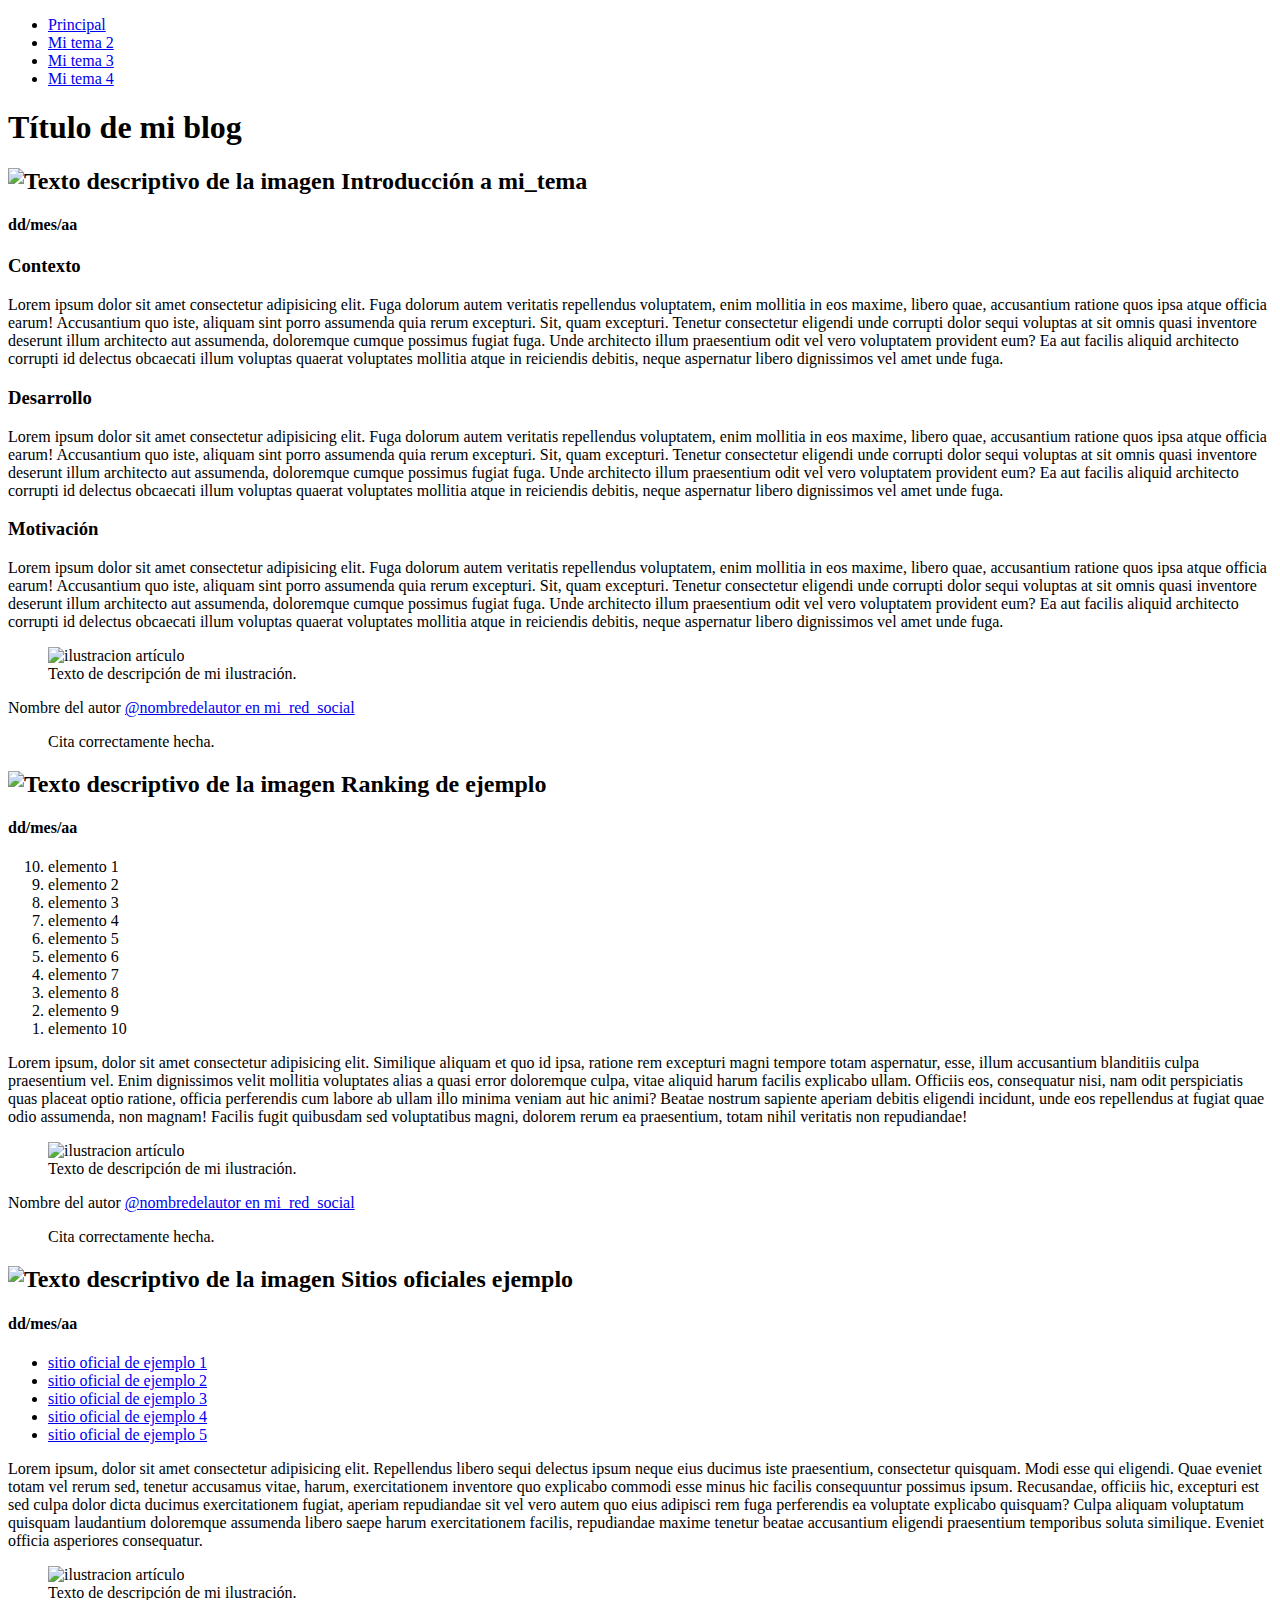
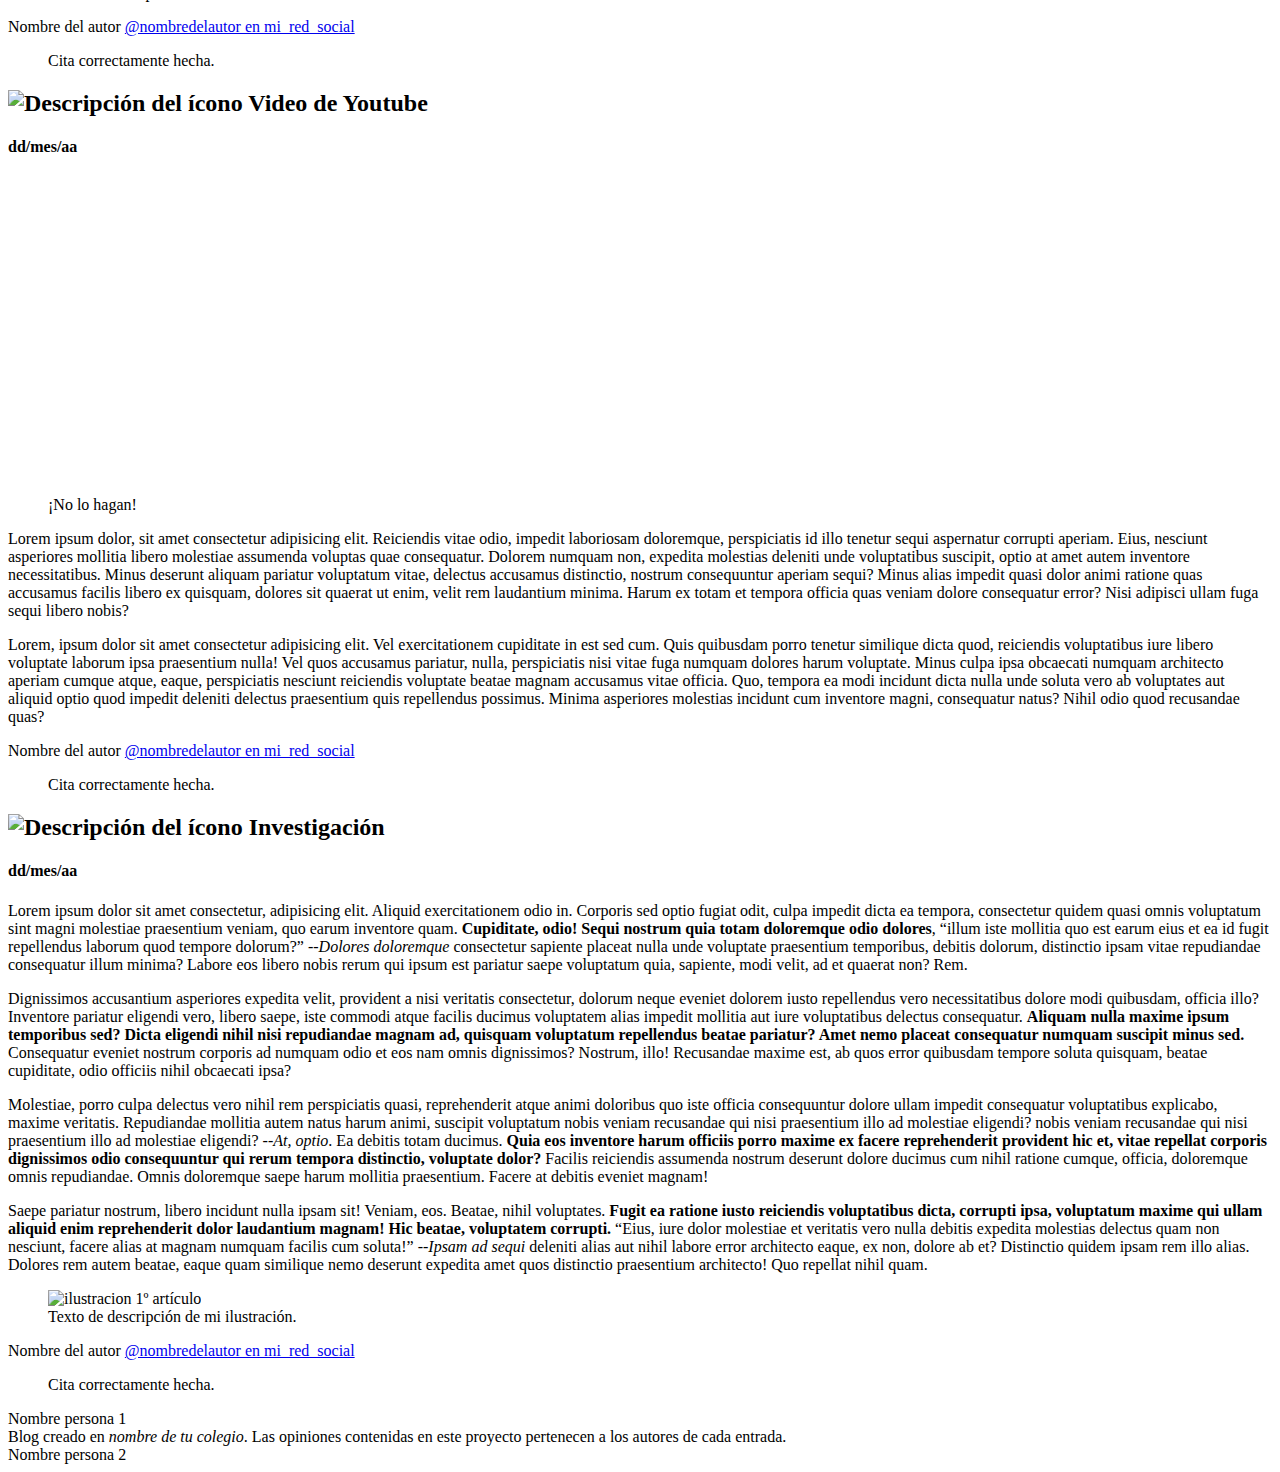
==== assets/index.html @ 6a88b3af "tema 1 completo semana 5" ====
<!-- Nombre completo persona responsable de este tema -->
<!DOCTYPE html>
<html lang="es">

    <head>
        <!-- añade el conjunto de caracteres latinos -->
        <meta charset="UTF-8">
        <title>Mi Tema</title>
    </head>

    <body>
        <!-- inicia barra de navegación -->
        <nav>
            <ul>
                <li><a href="index.html" target="_blank">Principal</a></li>
                <li><a href="mi_tema2.html">Mi tema 2</a></li>
                <!-- Temas de mi equipo -->
                <li><a href="mi_tema3.html">Mi tema 3</a></li>
                <li><a href="mi_tema4.html">Mi tema 4</a></li>
            </ul>
        </nav>
        <!-- termina barra de navegación -->

        <!--empieza mi blog-->
        <section>
            <!-- Empieza encabezado del blog -->
            <header>
                <h1>Título de mi blog</h1>
            </header>
            <!-- Termina encabezado del blog -->

            <!-- empieza contenido principal -->
            <main>

                <!-- inicia entrada: Introducción a mi_tema -->
                <article>
                    <header>
                        <hgroup>
                            <!-- Título del artículo -->
                            <h2> <img src="assets/images/imagen_ejemplo.png" alt="Texto descriptivo de la imagen"
                                    height="35px" width="auto"> Introducción a mi_tema</h2>
                            <!-- Fecha en la que se escribió el artículo -->
                            <h4>dd/mes/aa</h4>
                        </hgroup>
                    </header>
                    <!-- inicia contenido del artículo -->
                    <div>
                        <h3>Contexto</h3>
                        <p>Lorem ipsum dolor sit amet consectetur adipisicing elit. Fuga dolorum autem veritatis
                            repellendus voluptatem, enim mollitia in eos maxime, libero quae, accusantium ratione quos
                            ipsa atque officia earum! Accusantium quo iste, aliquam sint porro assumenda quia rerum
                            excepturi.
                            Sit, quam excepturi. Tenetur consectetur eligendi unde corrupti dolor sequi voluptas at sit
                            omnis quasi inventore deserunt illum architecto aut assumenda, doloremque cumque possimus
                            fugiat fuga. Unde architecto illum praesentium odit vel vero voluptatem provident eum? Ea
                            aut
                            facilis aliquid architecto corrupti id delectus obcaecati illum voluptas quaerat voluptates
                            mollitia atque in reiciendis debitis, neque aspernatur libero dignissimos vel amet unde
                            fuga.</p>

                        <h3>Desarrollo</h3>
                        <p>Lorem ipsum dolor sit amet consectetur adipisicing elit. Fuga dolorum autem veritatis
                            repellendus voluptatem, enim mollitia in eos maxime, libero quae, accusantium ratione quos
                            ipsa atque officia earum! Accusantium quo iste, aliquam sint porro assumenda quia rerum
                            excepturi.
                            Sit, quam excepturi. Tenetur consectetur eligendi unde corrupti dolor sequi voluptas at sit
                            omnis quasi inventore deserunt illum architecto aut assumenda, doloremque cumque possimus
                            fugiat fuga. Unde architecto illum praesentium odit vel vero voluptatem provident eum? Ea
                            aut
                            facilis aliquid architecto corrupti id delectus obcaecati illum voluptas quaerat voluptates
                            mollitia atque in reiciendis debitis, neque aspernatur libero dignissimos vel amet unde
                            fuga.</p>

                        <h3>Motivación</h3>
                        <p>Lorem ipsum dolor sit amet consectetur adipisicing elit. Fuga dolorum autem veritatis
                            repellendus voluptatem, enim mollitia in eos maxime, libero quae, accusantium ratione quos
                            ipsa atque officia earum! Accusantium quo iste, aliquam sint porro assumenda quia rerum
                            excepturi.
                            Sit, quam excepturi. Tenetur consectetur eligendi unde corrupti dolor sequi voluptas at sit
                            omnis quasi inventore deserunt illum architecto aut assumenda, doloremque cumque possimus
                            fugiat fuga. Unde architecto illum praesentium odit vel vero voluptatem provident eum? Ea
                            aut
                            facilis aliquid architecto corrupti id delectus obcaecati illum voluptas quaerat voluptates
                            mollitia atque in reiciendis debitis, neque aspernatur libero dignissimos vel amet unde
                            fuga.</p>

                        <!-- inicia ilustración del artículo -->
                        <figure>
                            <img src="https://via.placeholder.com/600x600.jpg/0000ff/ffffff" alt="ilustracion  artículo"
                                height="600px" width="auto">
                            <figcaption>Texto de descripción de mi ilustración.</figcaption>
                        </figure>
                        <!-- termina ilustración del artículo -->
                    </div>
                    <!-- Termina contenido del artículo -->
                    <footer>
                        <!-- Datos del autor -->
                        <div>
                            <span>Nombre del autor</span> <a href="http://miredsocial.com/nombredelautor"
                                target="_blank">@nombredelautor en mi_red_social</a>
                        </div>
                        <!-- fin datos del autor -->
                        <!-- bibliografía -->
                        <blockquote>
                            <p>Cita correctamente hecha.</p>
                        </blockquote>
                        <!-- fin bibliografía -->
                    </footer>
                </article>
                <!-- fin entrada: Introducción a mi_tema -->


                <!-- inicia entrada: ranking -->
                <article>
                    <header>
                        <hgroup>
                            <!-- Título del artículo -->
                            <h2> <img src="assets/images/imagen_ejemplo.png" alt="Texto descriptivo de la imagen"
                                    height="35px" width="auto"> Ranking de ejemplo</h2>
                            <!-- Fecha en la que se escribió el artículo -->
                            <h4>dd/mes/aa</h4>
                        </hgroup>
                    </header>
                    <!-- inicia contenido del artículo -->
                    <div>
                        <!-- Empieza mi ranking en orden inverso -->
                        <ol reversed>
                            <li>elemento 1</li>
                            <li>elemento 2</li>
                            <li>elemento 3</li>
                            <li>elemento 4</li>
                            <li>elemento 5</li>
                            <li>elemento 6</li>
                            <li>elemento 7</li>
                            <li>elemento 8</li>
                            <li>elemento 9</li>
                            <li>elemento 10</li>
                        </ol>
                        <!-- Termina mi ranking en orden inverso -->
                        <p>Lorem ipsum, dolor sit amet consectetur adipisicing elit. Similique aliquam et quo id ipsa,
                            ratione rem excepturi magni tempore totam aspernatur, esse, illum accusantium blanditiis
                            culpa praesentium vel. Enim dignissimos velit mollitia voluptates alias a quasi error
                            doloremque
                            culpa, vitae aliquid harum facilis explicabo ullam. Officiis eos, consequatur nisi, nam odit
                            perspiciatis quas placeat optio ratione, officia perferendis cum labore ab ullam illo minima
                            veniam aut hic animi? Beatae nostrum sapiente aperiam debitis eligendi incidunt, unde eos
                            repellendus at fugiat quae odio assumenda, non magnam! Facilis fugit quibusdam sed
                            voluptatibus magni, dolorem rerum ea praesentium, totam nihil veritatis non repudiandae!</p>

                        <!-- inicia ilustración del artículo -->
                        <figure>
                            <img src="https://via.placeholder.com/600x600.jpg/0000ff/ffffff" alt="ilustracion  artículo"
                                height="600px" width="auto">
                            <figcaption>Texto de descripción de mi ilustración.</figcaption>
                        </figure>
                        <!-- termina ilustración del artículo -->
                    </div>
                    <!-- Termina contenido del artículo -->
                    <footer>
                        <!-- Datos del autor -->
                        <div>
                            <span>Nombre del autor</span> <a href="http://miredsocial.com/nombredelautor"
                                target="_blank">@nombredelautor en mi_red_social</a>
                        </div>
                        <!-- fin datos del autor -->
                        <!-- bibliografía -->
                        <blockquote>
                            <p>Cita correctamente hecha.</p>
                        </blockquote>
                        <!-- fin bibliografía -->
                    </footer>
                </article>
                <!-- fin entrada: ranking -->

                <!-- inicia entrada: sitios oficiales -->
                <article>
                    <header>
                        <hgroup>
                            <!-- Título del artículo -->
                            <h2> <img src="assets/images/imagen_ejemplo.png" alt="Texto descriptivo de la imagen"
                                    height="35px" width="auto"> Sitios oficiales ejemplo</h2>
                            <!-- Fecha en la que se escribió el artículo -->
                            <h4>dd/mes/aa</h4>
                        </hgroup>
                    </header>
                    <!-- inicia contenido del artículo -->
                    <div>
                        <!-- Empieza mi lista de sitios oficiales -->
                        <ul>
                            <li><a href="https://google.com" target="_blank">sitio oficial de ejemplo 1</a></li>
                            <li><a href="https://google.com" target="_blank">sitio oficial de ejemplo 2</a></li>
                            <li><a href="https://google.com" target="_blank">sitio oficial de ejemplo 3</a></li>
                            <li><a href="https://google.com" target="_blank">sitio oficial de ejemplo 4</a></li>
                            <li><a href="https://google.com" target="_blank">sitio oficial de ejemplo 5</a></li>
                        </ul>
                        <!-- Termina mi lista de sitios oficiales -->

                        <p>Lorem ipsum, dolor sit amet consectetur adipisicing elit. Repellendus libero sequi delectus
                            ipsum neque eius ducimus iste praesentium, consectetur quisquam. Modi esse qui eligendi.
                            Quae eveniet totam vel rerum sed, tenetur accusamus vitae, harum, exercitationem inventore
                            quo
                            explicabo commodi esse minus hic facilis consequuntur possimus ipsum. Recusandae, officiis
                            hic, excepturi est sed culpa dolor dicta ducimus exercitationem fugiat, aperiam repudiandae
                            sit vel vero autem quo eius adipisci rem fuga perferendis ea voluptate explicabo quisquam?
                            Culpa aliquam voluptatum quisquam laudantium doloremque assumenda libero saepe harum
                            exercitationem facilis, repudiandae maxime tenetur beatae accusantium eligendi praesentium
                            temporibus soluta similique. Eveniet officia asperiores consequatur.</p>
                        <!-- inicia ilustración del artículo -->
                        <figure>
                            <img src="https://via.placeholder.com/600x600.jpg/0000ff/ffffff" alt="ilustracion  artículo"
                                height="600px" width="auto">
                            <figcaption>Texto de descripción de mi ilustración.</figcaption>
                        </figure>
                        <!-- termina ilustración del artículo -->
                    </div>
                    <!-- Termina contenido del artículo -->
                    <footer>
                        <!-- Datos del autor -->
                        <div>
                            <span>Nombre del autor</span> <a href="http://miredsocial.com/nombredelautor"
                                target="_blank">@nombredelautor en mi_red_social</a>
                        </div>
                        <!-- fin datos del autor -->
                        <!-- bibliografía -->
                        <blockquote>
                            <p>Cita correctamente hecha.</p>
                        </blockquote>
                        <!-- fin bibliografía -->
                    </footer>
                </article>
                <!-- fin entrada: sitios oficiales -->

                <!-- inicia entrada: video de youtube -->
                <article>
                    <header>
                        <hgroup>
                            <!-- Título del artículo -->
                            <h2> <img src="assets/images/imagen_ejemplo.png" alt="Descripción del ícono" height="35px"
                                    width="auto"> Video de Youtube</h2>
                            <!-- Fecha en la que se escribió el artículo -->
                            <h4>dd/mes/aa</h4>
                        </hgroup>
                    </header>
                    <!-- inicia contenido del artículo -->
                    <div>

                        <!-- inicia video  -->
                        <figure>
                            <iframe width="560" height="315" src="https://www.youtube.com/embed/R9WF8ZtMbrA"
                                title="YouTube video player" frameborder="0"
                                allow="accelerometer; autoplay; clipboard-write; encrypted-media; gyroscope; picture-in-picture"
                                allowfullscreen></iframe>
                            <figcaption>¡No lo hagan!</figcaption>
                        </figure>
                        <!-- termina Video-->

                        <!-- inician párrafos adicionales -->
                        <p>Lorem ipsum dolor, sit amet consectetur adipisicing elit. Reiciendis vitae odio, impedit
                            laboriosam doloremque, perspiciatis id illo tenetur sequi aspernatur corrupti aperiam. Eius,
                            nesciunt asperiores mollitia libero molestiae assumenda voluptas quae consequatur. Dolorem
                            numquam non, expedita molestias deleniti unde voluptatibus suscipit, optio at amet autem
                            inventore necessitatibus. Minus deserunt aliquam pariatur voluptatum vitae, delectus
                            accusamus distinctio, nostrum consequuntur aperiam sequi? Minus alias impedit quasi dolor
                            animi
                            ratione quas accusamus facilis libero ex quisquam, dolores sit quaerat ut enim, velit rem
                            laudantium minima. Harum ex totam et tempora officia quas veniam dolore consequatur error?
                            Nisi adipisci ullam fuga sequi libero nobis?</p>
                        <p>Lorem, ipsum dolor sit amet consectetur adipisicing elit. Vel exercitationem cupiditate in
                            est sed cum. Quis quibusdam porro tenetur similique dicta quod, reiciendis voluptatibus iure
                            libero voluptate laborum ipsa praesentium nulla! Vel quos accusamus pariatur, nulla,
                            perspiciatis nisi vitae fuga numquam dolores harum voluptate. Minus culpa ipsa obcaecati
                            numquam architecto aperiam cumque atque, eaque, perspiciatis nesciunt reiciendis voluptate
                            beatae magnam accusamus vitae officia. Quo, tempora ea modi incidunt dicta nulla unde soluta
                            vero ab voluptates aut aliquid optio quod impedit deleniti delectus praesentium quis
                            repellendus possimus. Minima asperiores molestias incidunt cum inventore magni, consequatur
                            natus? Nihil odio quod recusandae quas?</p>
                        <!-- Terminan párrafos adicionales -->
                    </div>
                    <!-- Termina contenido del artículo -->
                    <footer>
                        <!-- Datos del autor -->
                        <div>
                            <span>Nombre del autor</span> <a href="http://miredsocial.com/nombredelautor"
                                target="_blank">@nombredelautor en mi_red_social</a>
                        </div>
                        <!-- fin datos del autor -->
                        <!-- bibliografía -->
                        <blockquote>
                            <p>Cita correctamente hecha.</p>
                        </blockquote>
                        <!-- fin bibliografía -->
                    </footer>
                </article>
                <!-- fin entrada: video youtube -->

                <!-- inicia entrada: investigación -->
                <article>
                    <header>
                        <hgroup>
                            <!-- Título del artículo con ícono -->
                            <h2> <img src="assets/images/imagen_ejemplo.png" alt="Descripción del ícono" height="35px"
                                    width="auto"> Investigación</h2>
                            <!-- Fecha en la que se escribió el artículo -->
                            <h4>dd/mes/aa</h4>
                        </hgroup>
                    </header>
                    <!-- inicia contenido del artículo -->
                    <div>

                        <p>Lorem ipsum dolor sit amet consectetur, adipisicing elit. Aliquid exercitationem odio in.
                            Corporis sed optio fugiat odit, culpa impedit dicta ea tempora, consectetur quidem quasi
                            omnis voluptatum sint magni molestiae praesentium veniam, quo earum inventore quam.
                            <strong>Cupiditate, odio! Sequi nostrum quia totam doloremque odio dolores</strong>,
                            <q>illum iste mollitia quo est earum eius et ea id fugit repellendus laborum quod tempore
                                dolorum?</q> <cite>--Dolores doloremque</cite> consectetur sapiente placeat nulla unde
                            voluptate
                            praesentium temporibus,
                            debitis dolorum, distinctio
                            ipsam vitae repudiandae consequatur illum minima? Labore eos libero nobis rerum qui ipsum
                            est pariatur saepe voluptatum quia, sapiente, modi velit, ad et quaerat non? Rem.
                        </p>
                        <p>Dignissimos accusantium asperiores expedita velit, provident a nisi veritatis consectetur,
                            dolorum neque eveniet dolorem iusto repellendus vero necessitatibus dolore modi quibusdam,
                            officia illo? Inventore pariatur eligendi vero, libero saepe, iste commodi atque facilis
                            ducimus voluptatem alias impedit mollitia aut iure voluptatibus delectus consequatur.
                            <strong>Aliquam nulla maxime ipsum temporibus sed? Dicta eligendi nihil nisi repudiandae
                                magnam ad, quisquam voluptatum repellendus beatae pariatur? Amet nemo placeat
                                consequatur numquam
                                suscipit minus sed.</strong> Consequatur eveniet nostrum corporis ad numquam odio et eos
                            nam omnis dignissimos? Nostrum, illo! Recusandae maxime est, ab quos error quibusdam tempore
                            soluta quisquam, beatae cupiditate, odio officiis nihil obcaecati ipsa?</p>
                        <p>Molestiae, porro culpa delectus vero nihil rem perspiciatis quasi, reprehenderit atque animi
                            doloribus quo iste officia consequuntur dolore ullam impedit consequatur voluptatibus
                            explicabo, maxime veritatis. Repudiandae mollitia autem natus harum animi, suscipit
                            voluptatum
                            nobis veniam recusandae qui nisi praesentium illo ad molestiae eligendi? nobis veniam
                            recusandae qui nisi praesentium illo ad molestiae eligendi?
                            </q> <cite>--At, optio</cite>. Ea debitis totam ducimus. <strong>
                                Quia eos inventore harum officiis porro maxime ex facere reprehenderit provident hic et,
                                vitae repellat corporis dignissimos odio consequuntur qui rerum tempora
                                distinctio, voluptate dolor?</strong> Facilis reiciendis assumenda nostrum deserunt
                            dolore ducimus cum nihil ratione cumque, officia, doloremque omnis repudiandae. Omnis
                            doloremque saepe harum mollitia praesentium. Facere at debitis eveniet magnam!</p>
                        <p>Saepe pariatur nostrum, libero incidunt nulla ipsam sit! Veniam, eos. Beatae, nihil
                            voluptates. <strong>Fugit ea ratione iusto reiciendis voluptatibus dicta, corrupti ipsa,
                                voluptatum maxime qui ullam aliquid enim reprehenderit dolor laudantium magnam! Hic
                                beatae, voluptatem
                                corrupti.</strong>
                            <q>Eius, iure dolor molestiae et veritatis vero nulla debitis expedita molestias delectus
                                quam non nesciunt, facere alias at magnam numquam facilis cum soluta!</q> <cite>--Ipsam
                                ad sequi</cite> deleniti alias aut nihil labore error architecto eaque, ex non, dolore
                            ab et?
                            Distinctio quidem ipsam
                            rem illo alias. Dolores rem autem beatae, eaque quam similique nemo deserunt expedita amet
                            quos distinctio praesentium architecto! Quo repellat nihil quam.
                        </p>

                        <!-- inicia ilustración del artículo -->
                        <figure>
                            <img src="https://via.placeholder.com/600x600.jpg/0000ff/ffffff"
                                alt="ilustracion 1º artículo" height="600px" width="auto">
                            <figcaption>Texto de descripción de mi ilustración.</figcaption>
                        </figure>
                        <!-- termina ilustración del artículo -->

                    </div>
                    <!-- Termina contenido del artículo -->

                    <footer>
                        <!-- Datos del autor -->
                        <div>
                            <span>Nombre del autor</span> <a href="http://miredsocial.com/nombredelautor"
                                target="_blank">@nombredelautor en mi_red_social</a>
                        </div>
                        <!-- fin datos del autor -->
                        <!-- bibliografía -->
                        <blockquote>
                            <p>Cita correctamente hecha.</p>
                        </blockquote>
                        <!-- fin bibliografía -->
                    </footer>
                </article>
                <!-- fin entrada: investigación -->

            </main>
            <!-- termina contenido principal -->

            <!-- empieza barra lateral -->
            <aside>

            </aside>
            <!-- termina barra lateral -->

            <!-- empieza el footer -->
            <footer>
                <div>
                    <span>Nombre persona 1</span>
                </div>
                <div>
                    <span>Blog creado en <i>nombre de tu colegio</i>.</span>
                    <span>Las opiniones contenidas en este proyecto pertenecen a los autores de cada entrada.</span>
                </div>
                <div>
                    <span>Nombre persona 2</span>
                </div>

            </footer>
            <!-- termina el footer -->
        </section>
        <!--termina mi blog-->
    </body>

</html>
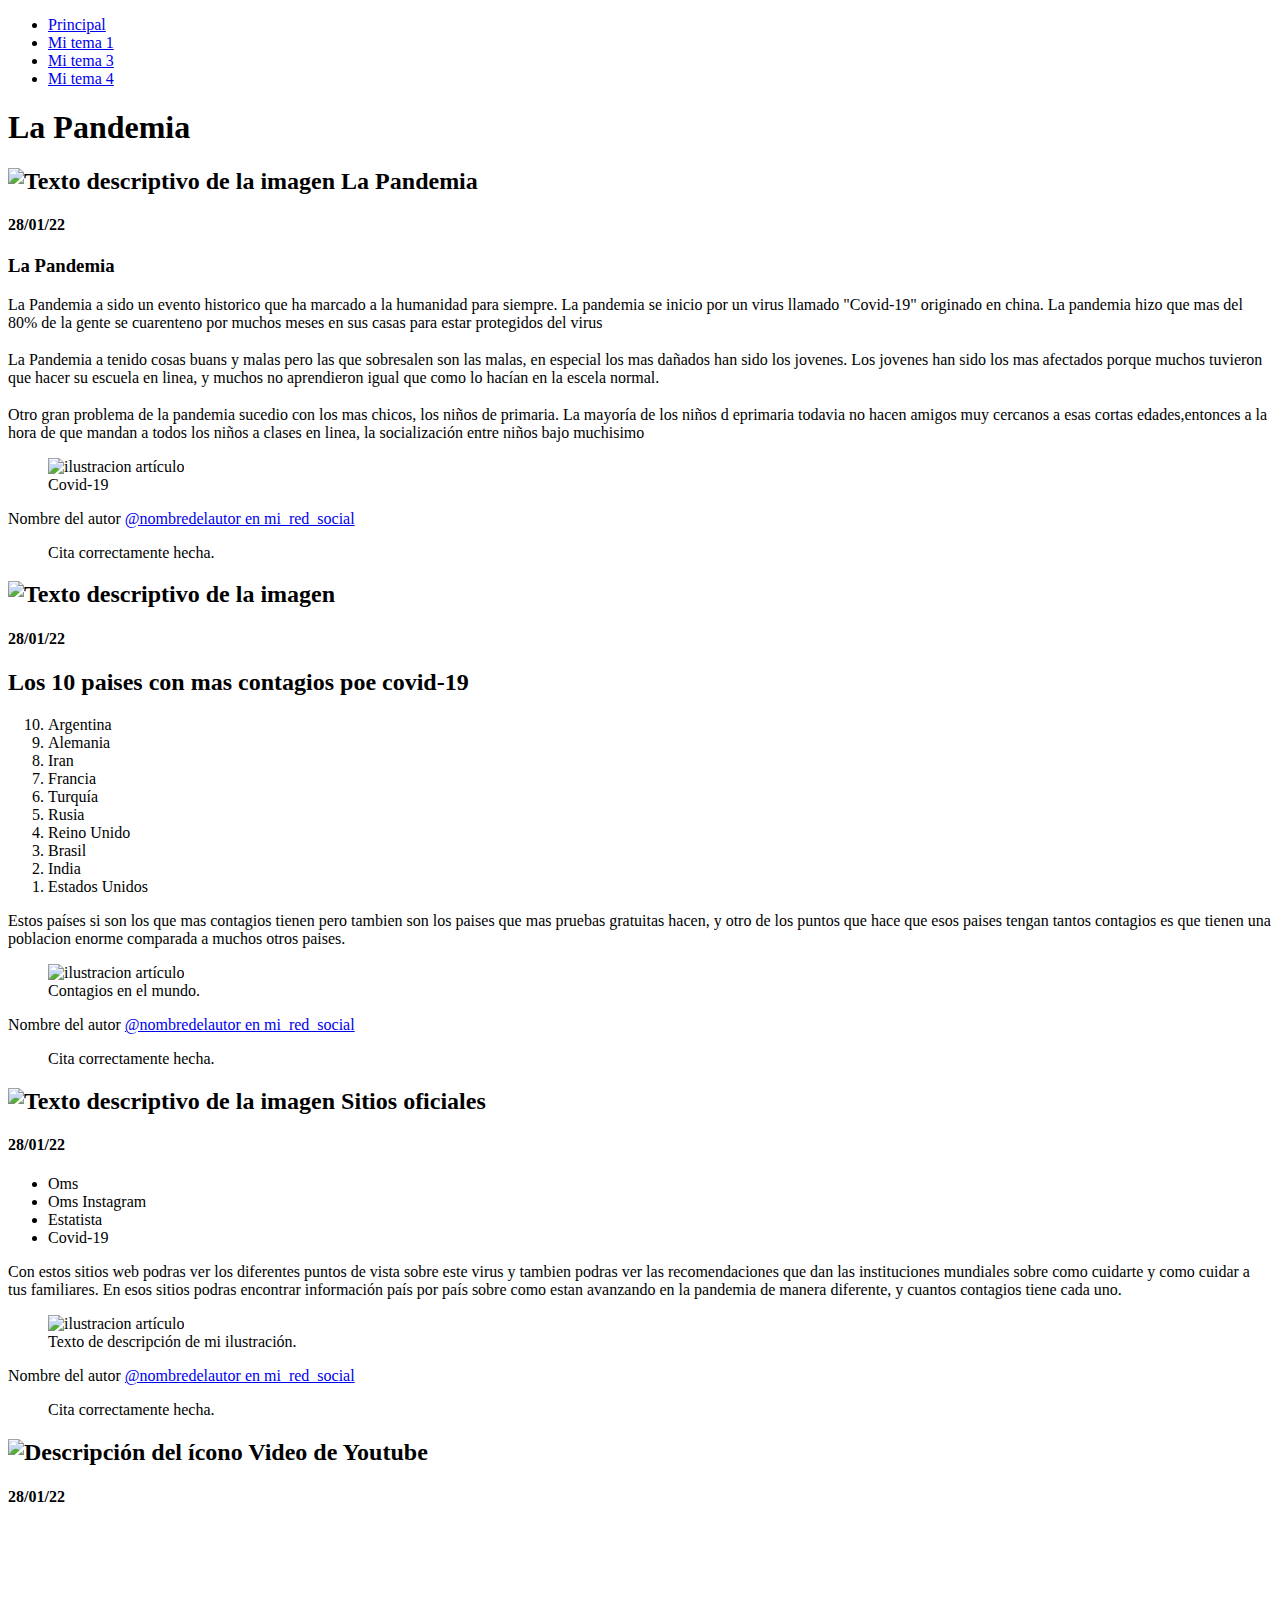
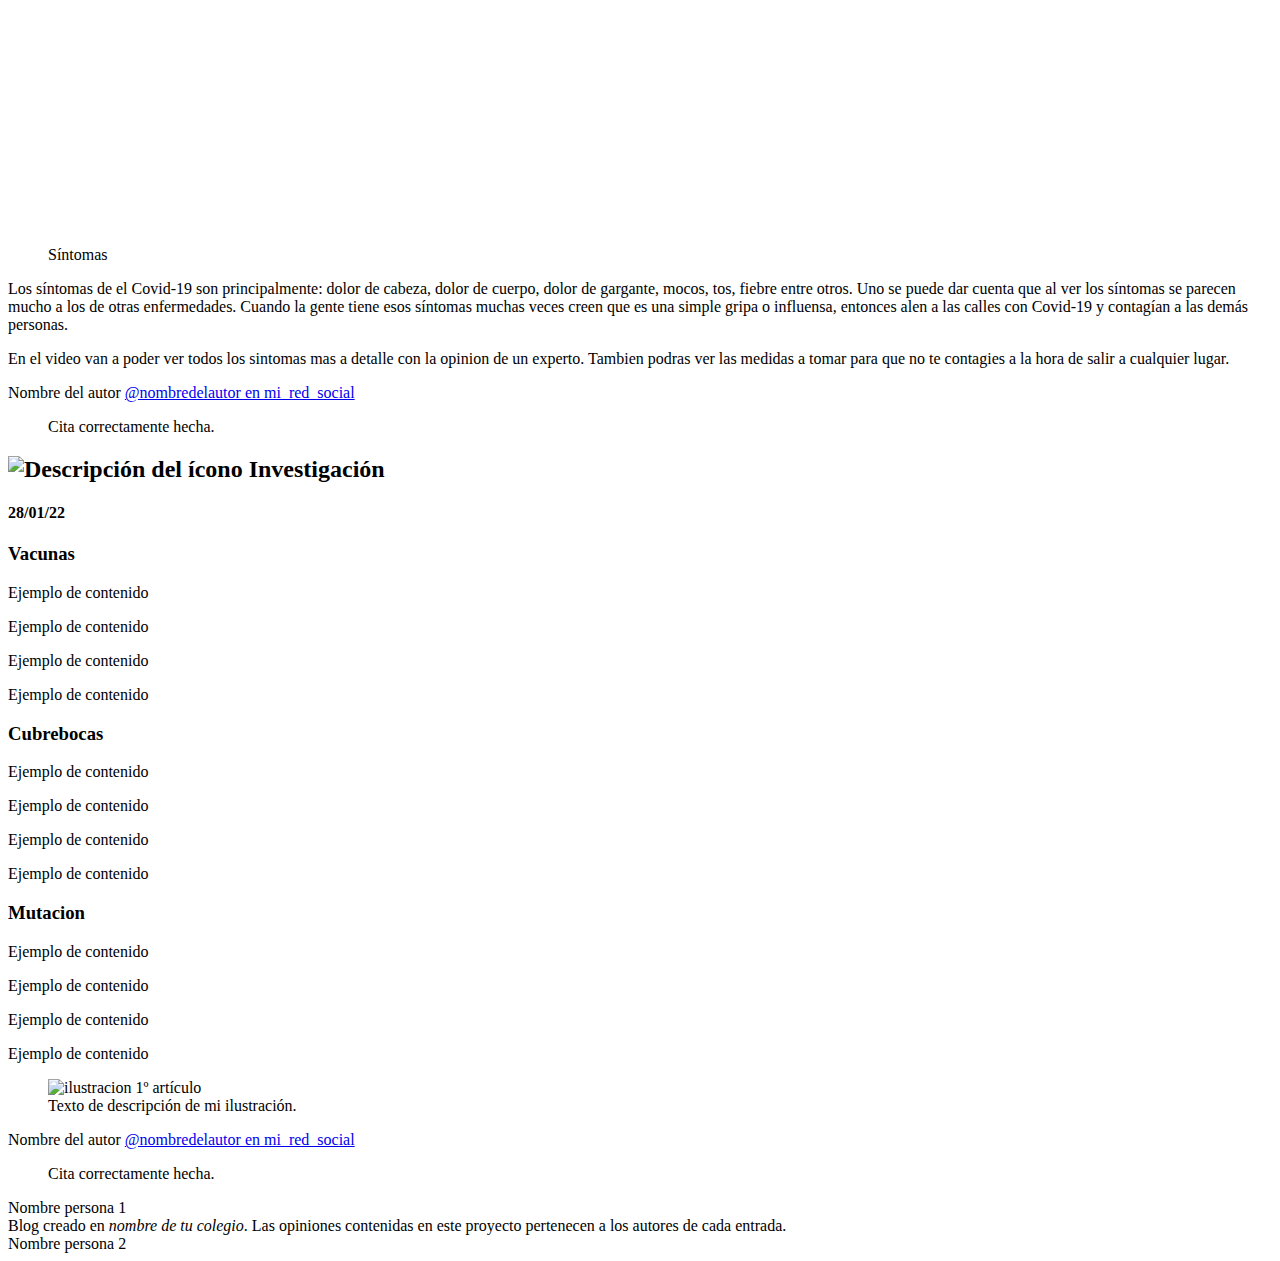
==== commit 5426d7e3: "f" ====
--- a/assets/index.html
+++ b/assets/index.html
@@ -5,7 +5,7 @@
     <head>
         <!-- añade el conjunto de caracteres latinos -->
         <meta charset="UTF-8">
-        <title>Mi Tema</title>
+        <title>Pandemia Mundial</title>
     </head>
 
     <body>
@@ -13,7 +13,7 @@
         <nav>
             <ul>
                 <li><a href="index.html" target="_blank">Principal</a></li>
-                <li><a href="mi_tema2.html">Mi tema 2</a></li>
+                <li><a href="mi_tema1.html">Mi tema 1</a></li>
                 <!-- Temas de mi equipo -->
                 <li><a href="mi_tema3.html">Mi tema 3</a></li>
                 <li><a href="mi_tema4.html">Mi tema 4</a></li>
@@ -25,7 +25,7 @@
         <section>
             <!-- Empieza encabezado del blog -->
             <header>
-                <h1>Título de mi blog</h1>
+                <h1>La Pandemia</h1>
             </header>
             <!-- Termina encabezado del blog -->
 
@@ -37,58 +37,38 @@
                     <header>
                         <hgroup>
                             <!-- Título del artículo -->
-                            <h2> <img src="assets/images/imagen_ejemplo.png" alt="Texto descriptivo de la imagen"
-                                    height="35px" width="auto"> Introducción a mi_tema</h2>
-                            <!-- Fecha en la que se escribió el artículo -->
-                            <h4>dd/mes/aa</h4>
-                        </hgroup>
-                    </header>
-                    <!-- inicia contenido del artículo -->
-                    <div>
-                        <h3>Contexto</h3>
-                        <p>Lorem ipsum dolor sit amet consectetur adipisicing elit. Fuga dolorum autem veritatis
-                            repellendus voluptatem, enim mollitia in eos maxime, libero quae, accusantium ratione quos
-                            ipsa atque officia earum! Accusantium quo iste, aliquam sint porro assumenda quia rerum
-                            excepturi.
-                            Sit, quam excepturi. Tenetur consectetur eligendi unde corrupti dolor sequi voluptas at sit
-                            omnis quasi inventore deserunt illum architecto aut assumenda, doloremque cumque possimus
-                            fugiat fuga. Unde architecto illum praesentium odit vel vero voluptatem provident eum? Ea
-                            aut
-                            facilis aliquid architecto corrupti id delectus obcaecati illum voluptas quaerat voluptates
-                            mollitia atque in reiciendis debitis, neque aspernatur libero dignissimos vel amet unde
-                            fuga.</p>
-
-                        <h3>Desarrollo</h3>
-                        <p>Lorem ipsum dolor sit amet consectetur adipisicing elit. Fuga dolorum autem veritatis
-                            repellendus voluptatem, enim mollitia in eos maxime, libero quae, accusantium ratione quos
-                            ipsa atque officia earum! Accusantium quo iste, aliquam sint porro assumenda quia rerum
-                            excepturi.
-                            Sit, quam excepturi. Tenetur consectetur eligendi unde corrupti dolor sequi voluptas at sit
-                            omnis quasi inventore deserunt illum architecto aut assumenda, doloremque cumque possimus
-                            fugiat fuga. Unde architecto illum praesentium odit vel vero voluptatem provident eum? Ea
-                            aut
-                            facilis aliquid architecto corrupti id delectus obcaecati illum voluptas quaerat voluptates
-                            mollitia atque in reiciendis debitis, neque aspernatur libero dignissimos vel amet unde
-                            fuga.</p>
-
-                        <h3>Motivación</h3>
-                        <p>Lorem ipsum dolor sit amet consectetur adipisicing elit. Fuga dolorum autem veritatis
-                            repellendus voluptatem, enim mollitia in eos maxime, libero quae, accusantium ratione quos
-                            ipsa atque officia earum! Accusantium quo iste, aliquam sint porro assumenda quia rerum
-                            excepturi.
-                            Sit, quam excepturi. Tenetur consectetur eligendi unde corrupti dolor sequi voluptas at sit
-                            omnis quasi inventore deserunt illum architecto aut assumenda, doloremque cumque possimus
-                            fugiat fuga. Unde architecto illum praesentium odit vel vero voluptatem provident eum? Ea
-                            aut
-                            facilis aliquid architecto corrupti id delectus obcaecati illum voluptas quaerat voluptates
-                            mollitia atque in reiciendis debitis, neque aspernatur libero dignissimos vel amet unde
-                            fuga.</p>
+                            <h2> <img src="assets/images/tema2/Covid.jpeg" alt="Texto descriptivo de la imagen"
+                                    height="35px" width="auto"> La Pandemia</h2>
+                            <!-- Fecha en la que se escribió el artículo -->
+                            <h4>28/01/22</h4>
+                        </hgroup>
+                    </header>
+                    <!-- inicia contenido del artículo -->
+                    <div>
+                        <h3>La Pandemia</h3>
+                        <p>La Pandemia a sido un evento historico que ha marcado a la humanidad para siempre. La
+                            pandemia se inicio por un virus llamado "Covid-19" originado en china. La pandemia hizo que
+                            mas del 80% de la gente se cuarenteno por muchos meses en sus casas para estar protegidos
+                            del virus</p>
+
+                        <h3></h3>
+                        <p>La Pandemia a tenido cosas buans y malas pero las que sobresalen son las malas, en especial
+                            los mas dañados han sido los jovenes. Los jovenes han sido los mas afectados porque muchos
+                            tuvieron que hacer su escuela en linea, y muchos no aprendieron igual que como lo hacían en
+                            la escela normal.</p>
+
+                        <h3></h3>
+                        <p>Otro gran problema de la pandemia sucedio con los mas chicos, los niños de primaria. La
+                            mayoría de los niños d eprimaria todavia no hacen amigos muy cercanos a esas cortas
+                            edades,entonces a la hora de que mandan a todos los niños a clases en linea, la
+                            socialización
+                            entre niños bajo muchisimo</p>
 
                         <!-- inicia ilustración del artículo -->
                         <figure>
-                            <img src="https://via.placeholder.com/600x600.jpg/0000ff/ffffff" alt="ilustracion  artículo"
-                                height="600px" width="auto">
-                            <figcaption>Texto de descripción de mi ilustración.</figcaption>
+                            <img src="assets/images/tema2/Covid1.jpeg" alt="ilustracion  artículo" height="600px"
+                                width="auto">
+                            <figcaption> Covid-19</figcaption>
                         </figure>
                         <!-- termina ilustración del artículo -->
                     </div>
@@ -115,43 +95,38 @@
                     <header>
                         <hgroup>
                             <!-- Título del artículo -->
-                            <h2> <img src="assets/images/imagen_ejemplo.png" alt="Texto descriptivo de la imagen"
-                                    height="35px" width="auto"> Ranking de ejemplo</h2>
-                            <!-- Fecha en la que se escribió el artículo -->
-                            <h4>dd/mes/aa</h4>
-                        </hgroup>
-                    </header>
-                    <!-- inicia contenido del artículo -->
-                    <div>
+                            <h2> <img src="assets/images/tema2/cadenas.jpeg" alt="Texto descriptivo de la imagen"
+                                    height="35px" width="auto"> </h2>
+                            <!-- Fecha en la que se escribió el artículo -->
+                            <h4>28/01/22</h4>
+                        </hgroup>
+                    </header>
+                    <!-- inicia contenido del artículo -->
+                    <div>
+                        <h2>Los 10 paises con mas contagios poe covid-19</h2>
                         <!-- Empieza mi ranking en orden inverso -->
                         <ol reversed>
-                            <li>elemento 1</li>
-                            <li>elemento 2</li>
-                            <li>elemento 3</li>
-                            <li>elemento 4</li>
-                            <li>elemento 5</li>
-                            <li>elemento 6</li>
-                            <li>elemento 7</li>
-                            <li>elemento 8</li>
-                            <li>elemento 9</li>
-                            <li>elemento 10</li>
+                            <li> Argentina</li>
+                            <li> Alemania</li>
+                            <li> Iran</li>
+                            <li> Francia</li>
+                            <li> Turquía</li>
+                            <li> Rusia</li>
+                            <li> Reino Unido</li>
+                            <li> Brasil</li>
+                            <li> India</li>
+                            <li> Estados Unidos</li>
                         </ol>
                         <!-- Termina mi ranking en orden inverso -->
-                        <p>Lorem ipsum, dolor sit amet consectetur adipisicing elit. Similique aliquam et quo id ipsa,
-                            ratione rem excepturi magni tempore totam aspernatur, esse, illum accusantium blanditiis
-                            culpa praesentium vel. Enim dignissimos velit mollitia voluptates alias a quasi error
-                            doloremque
-                            culpa, vitae aliquid harum facilis explicabo ullam. Officiis eos, consequatur nisi, nam odit
-                            perspiciatis quas placeat optio ratione, officia perferendis cum labore ab ullam illo minima
-                            veniam aut hic animi? Beatae nostrum sapiente aperiam debitis eligendi incidunt, unde eos
-                            repellendus at fugiat quae odio assumenda, non magnam! Facilis fugit quibusdam sed
-                            voluptatibus magni, dolorem rerum ea praesentium, totam nihil veritatis non repudiandae!</p>
+                        <p> Estos países si son los que mas contagios tienen pero tambien son los paises que mas pruebas
+                            gratuitas hacen, y otro de los puntos que hace que esos paises tengan tantos contagios es
+                            que tienen una poblacion enorme comparada a muchos otros paises.</p>
 
                         <!-- inicia ilustración del artículo -->
                         <figure>
-                            <img src="https://via.placeholder.com/600x600.jpg/0000ff/ffffff" alt="ilustracion  artículo"
-                                height="600px" width="auto">
-                            <figcaption>Texto de descripción de mi ilustración.</figcaption>
+                            <img src="assets/images/tema2/Contagios.jpeg" alt="ilustracion  artículo" height="600px"
+                                width="auto">
+                            <figcaption>Contagios en el mundo.</figcaption>
                         </figure>
                         <!-- termina ilustración del artículo -->
                     </div>
@@ -177,38 +152,34 @@
                     <header>
                         <hgroup>
                             <!-- Título del artículo -->
-                            <h2> <img src="assets/images/imagen_ejemplo.png" alt="Texto descriptivo de la imagen"
-                                    height="35px" width="auto"> Sitios oficiales ejemplo</h2>
-                            <!-- Fecha en la que se escribió el artículo -->
-                            <h4>dd/mes/aa</h4>
+                            <h2> <img src="assets/images/tema2/cubre.jpeg" alt="Texto descriptivo de la imagen"
+                                    height="35px" width="auto"> Sitios oficiales </h2>
+                            <!-- Fecha en la que se escribió el artículo -->
+                            <h4>28/01/22</h4>
                         </hgroup>
                     </header>
                     <!-- inicia contenido del artículo -->
                     <div>
                         <!-- Empieza mi lista de sitios oficiales -->
                         <ul>
-                            <li><a href="https://google.com" target="_blank">sitio oficial de ejemplo 1</a></li>
-                            <li><a href="https://google.com" target="_blank">sitio oficial de ejemplo 2</a></li>
-                            <li><a href="https://google.com" target="_blank">sitio oficial de ejemplo 3</a></li>
-                            <li><a href="https://google.com" target="_blank">sitio oficial de ejemplo 4</a></li>
-                            <li><a href="https://google.com" target="_blank">sitio oficial de ejemplo 5</a></li>
+                            <li><a href="https://www.who.int/es" target="_blank"></a>Oms</li>
+                            <li><a href="https://www.instagram.com/opspaho/?hl=es" target="_blank"></a>Oms Instagram
+                            </li>
+                            <li><a href="https://es.statista.com/estadisticas/1104227/numero-acumulado-de-casos-de-coronavirus-covid-19-en-el-mundo-enero-marzo/"
+                                    target="_blank"></a>Estatista</li>
+                            <li><a href="https://coronavirus.gob.mx" target="_blank"> </a>Covid-19</li>
                         </ul>
                         <!-- Termina mi lista de sitios oficiales -->
 
-                        <p>Lorem ipsum, dolor sit amet consectetur adipisicing elit. Repellendus libero sequi delectus
-                            ipsum neque eius ducimus iste praesentium, consectetur quisquam. Modi esse qui eligendi.
-                            Quae eveniet totam vel rerum sed, tenetur accusamus vitae, harum, exercitationem inventore
-                            quo
-                            explicabo commodi esse minus hic facilis consequuntur possimus ipsum. Recusandae, officiis
-                            hic, excepturi est sed culpa dolor dicta ducimus exercitationem fugiat, aperiam repudiandae
-                            sit vel vero autem quo eius adipisci rem fuga perferendis ea voluptate explicabo quisquam?
-                            Culpa aliquam voluptatum quisquam laudantium doloremque assumenda libero saepe harum
-                            exercitationem facilis, repudiandae maxime tenetur beatae accusantium eligendi praesentium
-                            temporibus soluta similique. Eveniet officia asperiores consequatur.</p>
+                        <p> Con estos sitios web podras ver los diferentes puntos de vista sobre este virus y tambien
+                            podras ver las recomendaciones que dan las instituciones mundiales sobre como cuidarte y
+                            como cuidar a tus familiares. En esos sitios podras encontrar información país por país
+                            sobre como estan avanzando en la pandemia de manera diferente, y cuantos contagios tiene
+                            cada uno.</p>
                         <!-- inicia ilustración del artículo -->
                         <figure>
-                            <img src="https://via.placeholder.com/600x600.jpg/0000ff/ffffff" alt="ilustracion  artículo"
-                                height="600px" width="auto">
+                            <img src="assets/images/tema2/tos.jpeg" alt="ilustracion  artículo" height="600px"
+                                width="auto">
                             <figcaption>Texto de descripción de mi ilustración.</figcaption>
                         </figure>
                         <!-- termina ilustración del artículo -->
@@ -235,10 +206,10 @@
                     <header>
                         <hgroup>
                             <!-- Título del artículo -->
-                            <h2> <img src="assets/images/imagen_ejemplo.png" alt="Descripción del ícono" height="35px"
+                            <h2> <img src="assets/images/tema2/Sintomas.png" alt="Descripción del ícono" height="35px"
                                     width="auto"> Video de Youtube</h2>
                             <!-- Fecha en la que se escribió el artículo -->
-                            <h4>dd/mes/aa</h4>
+                            <h4>28/01/22</h4>
                         </hgroup>
                     </header>
                     <!-- inicia contenido del artículo -->
@@ -246,34 +217,23 @@
 
                         <!-- inicia video  -->
                         <figure>
-                            <iframe width="560" height="315" src="https://www.youtube.com/embed/R9WF8ZtMbrA"
+                            <iframe width="560" height="315" src="https://www.youtube.com/watch?v=qTxtJr5gqAE"
                                 title="YouTube video player" frameborder="0"
                                 allow="accelerometer; autoplay; clipboard-write; encrypted-media; gyroscope; picture-in-picture"
                                 allowfullscreen></iframe>
-                            <figcaption>¡No lo hagan!</figcaption>
+                            <figcaption> Síntomas</figcaption>
                         </figure>
                         <!-- termina Video-->
 
                         <!-- inician párrafos adicionales -->
-                        <p>Lorem ipsum dolor, sit amet consectetur adipisicing elit. Reiciendis vitae odio, impedit
-                            laboriosam doloremque, perspiciatis id illo tenetur sequi aspernatur corrupti aperiam. Eius,
-                            nesciunt asperiores mollitia libero molestiae assumenda voluptas quae consequatur. Dolorem
-                            numquam non, expedita molestias deleniti unde voluptatibus suscipit, optio at amet autem
-                            inventore necessitatibus. Minus deserunt aliquam pariatur voluptatum vitae, delectus
-                            accusamus distinctio, nostrum consequuntur aperiam sequi? Minus alias impedit quasi dolor
-                            animi
-                            ratione quas accusamus facilis libero ex quisquam, dolores sit quaerat ut enim, velit rem
-                            laudantium minima. Harum ex totam et tempora officia quas veniam dolore consequatur error?
-                            Nisi adipisci ullam fuga sequi libero nobis?</p>
-                        <p>Lorem, ipsum dolor sit amet consectetur adipisicing elit. Vel exercitationem cupiditate in
-                            est sed cum. Quis quibusdam porro tenetur similique dicta quod, reiciendis voluptatibus iure
-                            libero voluptate laborum ipsa praesentium nulla! Vel quos accusamus pariatur, nulla,
-                            perspiciatis nisi vitae fuga numquam dolores harum voluptate. Minus culpa ipsa obcaecati
-                            numquam architecto aperiam cumque atque, eaque, perspiciatis nesciunt reiciendis voluptate
-                            beatae magnam accusamus vitae officia. Quo, tempora ea modi incidunt dicta nulla unde soluta
-                            vero ab voluptates aut aliquid optio quod impedit deleniti delectus praesentium quis
-                            repellendus possimus. Minima asperiores molestias incidunt cum inventore magni, consequatur
-                            natus? Nihil odio quod recusandae quas?</p>
+                        <p> Los síntomas de el Covid-19 son principalmente: dolor de cabeza, dolor de cuerpo, dolor de
+                            gargante, mocos, tos, fiebre entre otros. Uno se puede dar cuenta que al ver los síntomas se
+                            parecen mucho a los de otras enfermedades. Cuando la gente tiene esos síntomas muchas veces
+                            creen que es una simple gripa o influensa, entonces alen a las calles con Covid-19 y
+                            contagían a las demás personas.</p>
+                        <p> En el video van a poder ver todos los sintomas mas a detalle con la opinion de un experto.
+                            Tambien podras ver las medidas a tomar para que no te contagies a la hora de salir a
+                            cualquier lugar.</p>
                         <!-- Terminan párrafos adicionales -->
                     </div>
                     <!-- Termina contenido del artículo -->
@@ -301,59 +261,29 @@
                             <h2> <img src="assets/images/imagen_ejemplo.png" alt="Descripción del ícono" height="35px"
                                     width="auto"> Investigación</h2>
                             <!-- Fecha en la que se escribió el artículo -->
-                            <h4>dd/mes/aa</h4>
-                        </hgroup>
-                    </header>
-                    <!-- inicia contenido del artículo -->
-                    <div>
-
-                        <p>Lorem ipsum dolor sit amet consectetur, adipisicing elit. Aliquid exercitationem odio in.
-                            Corporis sed optio fugiat odit, culpa impedit dicta ea tempora, consectetur quidem quasi
-                            omnis voluptatum sint magni molestiae praesentium veniam, quo earum inventore quam.
-                            <strong>Cupiditate, odio! Sequi nostrum quia totam doloremque odio dolores</strong>,
-                            <q>illum iste mollitia quo est earum eius et ea id fugit repellendus laborum quod tempore
-                                dolorum?</q> <cite>--Dolores doloremque</cite> consectetur sapiente placeat nulla unde
-                            voluptate
-                            praesentium temporibus,
-                            debitis dolorum, distinctio
-                            ipsam vitae repudiandae consequatur illum minima? Labore eos libero nobis rerum qui ipsum
-                            est pariatur saepe voluptatum quia, sapiente, modi velit, ad et quaerat non? Rem.
-                        </p>
-                        <p>Dignissimos accusantium asperiores expedita velit, provident a nisi veritatis consectetur,
-                            dolorum neque eveniet dolorem iusto repellendus vero necessitatibus dolore modi quibusdam,
-                            officia illo? Inventore pariatur eligendi vero, libero saepe, iste commodi atque facilis
-                            ducimus voluptatem alias impedit mollitia aut iure voluptatibus delectus consequatur.
-                            <strong>Aliquam nulla maxime ipsum temporibus sed? Dicta eligendi nihil nisi repudiandae
-                                magnam ad, quisquam voluptatum repellendus beatae pariatur? Amet nemo placeat
-                                consequatur numquam
-                                suscipit minus sed.</strong> Consequatur eveniet nostrum corporis ad numquam odio et eos
-                            nam omnis dignissimos? Nostrum, illo! Recusandae maxime est, ab quos error quibusdam tempore
-                            soluta quisquam, beatae cupiditate, odio officiis nihil obcaecati ipsa?</p>
-                        <p>Molestiae, porro culpa delectus vero nihil rem perspiciatis quasi, reprehenderit atque animi
-                            doloribus quo iste officia consequuntur dolore ullam impedit consequatur voluptatibus
-                            explicabo, maxime veritatis. Repudiandae mollitia autem natus harum animi, suscipit
-                            voluptatum
-                            nobis veniam recusandae qui nisi praesentium illo ad molestiae eligendi? nobis veniam
-                            recusandae qui nisi praesentium illo ad molestiae eligendi?
-                            </q> <cite>--At, optio</cite>. Ea debitis totam ducimus. <strong>
-                                Quia eos inventore harum officiis porro maxime ex facere reprehenderit provident hic et,
-                                vitae repellat corporis dignissimos odio consequuntur qui rerum tempora
-                                distinctio, voluptate dolor?</strong> Facilis reiciendis assumenda nostrum deserunt
-                            dolore ducimus cum nihil ratione cumque, officia, doloremque omnis repudiandae. Omnis
-                            doloremque saepe harum mollitia praesentium. Facere at debitis eveniet magnam!</p>
-                        <p>Saepe pariatur nostrum, libero incidunt nulla ipsam sit! Veniam, eos. Beatae, nihil
-                            voluptates. <strong>Fugit ea ratione iusto reiciendis voluptatibus dicta, corrupti ipsa,
-                                voluptatum maxime qui ullam aliquid enim reprehenderit dolor laudantium magnam! Hic
-                                beatae, voluptatem
-                                corrupti.</strong>
-                            <q>Eius, iure dolor molestiae et veritatis vero nulla debitis expedita molestias delectus
-                                quam non nesciunt, facere alias at magnam numquam facilis cum soluta!</q> <cite>--Ipsam
-                                ad sequi</cite> deleniti alias aut nihil labore error architecto eaque, ex non, dolore
-                            ab et?
-                            Distinctio quidem ipsam
-                            rem illo alias. Dolores rem autem beatae, eaque quam similique nemo deserunt expedita amet
-                            quos distinctio praesentium architecto! Quo repellat nihil quam.
-                        </p>
+                            <h4>28/01/22</h4>
+                        </hgroup>
+                    </header>
+                    <!-- inicia contenido del artículo -->
+                    <div>
+
+                        <h3>Vacunas</h3>
+                        <p>Ejemplo de contenido</p>
+                        <p>Ejemplo de contenido</p>
+                        <p>Ejemplo de contenido</p>
+                        <p>Ejemplo de contenido</p>
+
+                        <h3>Cubrebocas</h3>
+                        <p>Ejemplo de contenido</p>
+                        <p>Ejemplo de contenido</p>
+                        <p>Ejemplo de contenido</p>
+                        <p>Ejemplo de contenido</p>
+
+                        <h3>Mutacion</h3>
+                        <p>Ejemplo de contenido</p>
+                        <p>Ejemplo de contenido</p>
+                        <p>Ejemplo de contenido</p>
+                        <p>Ejemplo de contenido</p>
 
                         <!-- inicia ilustración del artículo -->
                         <figure>
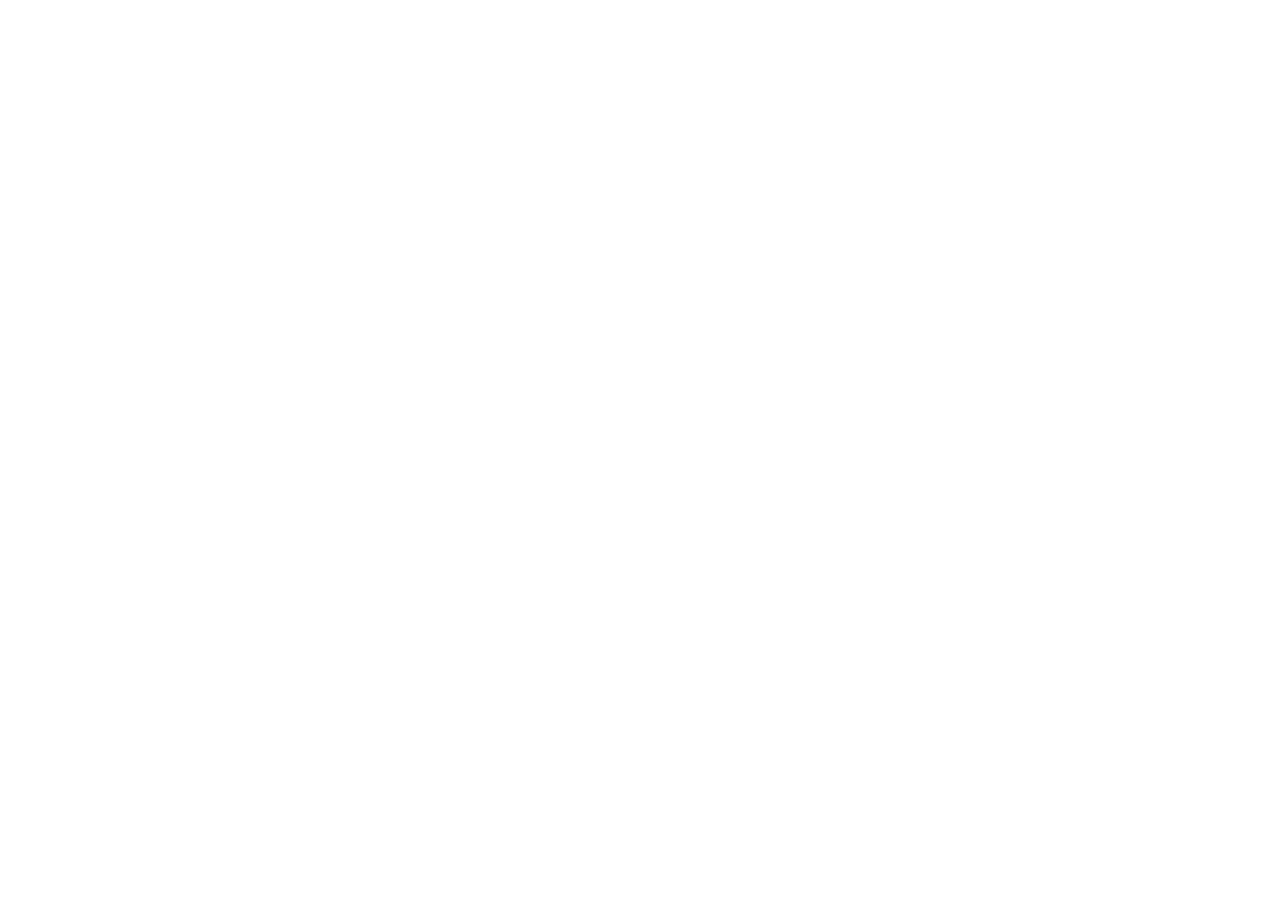
==== commit 796406b9: "index" ====
--- a/assets/index.html
+++ b/assets/index.html
@@ -1,343 +1,15 @@
-<!-- Nombre completo persona responsable de este tema -->
+<!-- Nombre completo persona 1, nombre completo persona 2. -->
 <!DOCTYPE html>
 <html lang="es">
 
     <head>
         <!-- añade el conjunto de caracteres latinos -->
         <meta charset="UTF-8">
-        <title>Pandemia Mundial</title>
+        <title>El blog del mundo</title>
     </head>
 
     <body>
-        <!-- inicia barra de navegación -->
-        <nav>
-            <ul>
-                <li><a href="index.html" target="_blank">Principal</a></li>
-                <li><a href="mi_tema1.html">Mi tema 1</a></li>
-                <!-- Temas de mi equipo -->
-                <li><a href="mi_tema3.html">Mi tema 3</a></li>
-                <li><a href="mi_tema4.html">Mi tema 4</a></li>
-            </ul>
-        </nav>
-        <!-- termina barra de navegación -->
 
-        <!--empieza mi blog-->
-        <section>
-            <!-- Empieza encabezado del blog -->
-            <header>
-                <h1>La Pandemia</h1>
-            </header>
-            <!-- Termina encabezado del blog -->
-
-            <!-- empieza contenido principal -->
-            <main>
-
-                <!-- inicia entrada: Introducción a mi_tema -->
-                <article>
-                    <header>
-                        <hgroup>
-                            <!-- Título del artículo -->
-                            <h2> <img src="assets/images/tema2/Covid.jpeg" alt="Texto descriptivo de la imagen"
-                                    height="35px" width="auto"> La Pandemia</h2>
-                            <!-- Fecha en la que se escribió el artículo -->
-                            <h4>28/01/22</h4>
-                        </hgroup>
-                    </header>
-                    <!-- inicia contenido del artículo -->
-                    <div>
-                        <h3>La Pandemia</h3>
-                        <p>La Pandemia a sido un evento historico que ha marcado a la humanidad para siempre. La
-                            pandemia se inicio por un virus llamado "Covid-19" originado en china. La pandemia hizo que
-                            mas del 80% de la gente se cuarenteno por muchos meses en sus casas para estar protegidos
-                            del virus</p>
-
-                        <h3></h3>
-                        <p>La Pandemia a tenido cosas buans y malas pero las que sobresalen son las malas, en especial
-                            los mas dañados han sido los jovenes. Los jovenes han sido los mas afectados porque muchos
-                            tuvieron que hacer su escuela en linea, y muchos no aprendieron igual que como lo hacían en
-                            la escela normal.</p>
-
-                        <h3></h3>
-                        <p>Otro gran problema de la pandemia sucedio con los mas chicos, los niños de primaria. La
-                            mayoría de los niños d eprimaria todavia no hacen amigos muy cercanos a esas cortas
-                            edades,entonces a la hora de que mandan a todos los niños a clases en linea, la
-                            socialización
-                            entre niños bajo muchisimo</p>
-
-                        <!-- inicia ilustración del artículo -->
-                        <figure>
-                            <img src="assets/images/tema2/Covid1.jpeg" alt="ilustracion  artículo" height="600px"
-                                width="auto">
-                            <figcaption> Covid-19</figcaption>
-                        </figure>
-                        <!-- termina ilustración del artículo -->
-                    </div>
-                    <!-- Termina contenido del artículo -->
-                    <footer>
-                        <!-- Datos del autor -->
-                        <div>
-                            <span>Nombre del autor</span> <a href="http://miredsocial.com/nombredelautor"
-                                target="_blank">@nombredelautor en mi_red_social</a>
-                        </div>
-                        <!-- fin datos del autor -->
-                        <!-- bibliografía -->
-                        <blockquote>
-                            <p>Cita correctamente hecha.</p>
-                        </blockquote>
-                        <!-- fin bibliografía -->
-                    </footer>
-                </article>
-                <!-- fin entrada: Introducción a mi_tema -->
-
-
-                <!-- inicia entrada: ranking -->
-                <article>
-                    <header>
-                        <hgroup>
-                            <!-- Título del artículo -->
-                            <h2> <img src="assets/images/tema2/cadenas.jpeg" alt="Texto descriptivo de la imagen"
-                                    height="35px" width="auto"> </h2>
-                            <!-- Fecha en la que se escribió el artículo -->
-                            <h4>28/01/22</h4>
-                        </hgroup>
-                    </header>
-                    <!-- inicia contenido del artículo -->
-                    <div>
-                        <h2>Los 10 paises con mas contagios poe covid-19</h2>
-                        <!-- Empieza mi ranking en orden inverso -->
-                        <ol reversed>
-                            <li> Argentina</li>
-                            <li> Alemania</li>
-                            <li> Iran</li>
-                            <li> Francia</li>
-                            <li> Turquía</li>
-                            <li> Rusia</li>
-                            <li> Reino Unido</li>
-                            <li> Brasil</li>
-                            <li> India</li>
-                            <li> Estados Unidos</li>
-                        </ol>
-                        <!-- Termina mi ranking en orden inverso -->
-                        <p> Estos países si son los que mas contagios tienen pero tambien son los paises que mas pruebas
-                            gratuitas hacen, y otro de los puntos que hace que esos paises tengan tantos contagios es
-                            que tienen una poblacion enorme comparada a muchos otros paises.</p>
-
-                        <!-- inicia ilustración del artículo -->
-                        <figure>
-                            <img src="assets/images/tema2/Contagios.jpeg" alt="ilustracion  artículo" height="600px"
-                                width="auto">
-                            <figcaption>Contagios en el mundo.</figcaption>
-                        </figure>
-                        <!-- termina ilustración del artículo -->
-                    </div>
-                    <!-- Termina contenido del artículo -->
-                    <footer>
-                        <!-- Datos del autor -->
-                        <div>
-                            <span>Nombre del autor</span> <a href="http://miredsocial.com/nombredelautor"
-                                target="_blank">@nombredelautor en mi_red_social</a>
-                        </div>
-                        <!-- fin datos del autor -->
-                        <!-- bibliografía -->
-                        <blockquote>
-                            <p>Cita correctamente hecha.</p>
-                        </blockquote>
-                        <!-- fin bibliografía -->
-                    </footer>
-                </article>
-                <!-- fin entrada: ranking -->
-
-                <!-- inicia entrada: sitios oficiales -->
-                <article>
-                    <header>
-                        <hgroup>
-                            <!-- Título del artículo -->
-                            <h2> <img src="assets/images/tema2/cubre.jpeg" alt="Texto descriptivo de la imagen"
-                                    height="35px" width="auto"> Sitios oficiales </h2>
-                            <!-- Fecha en la que se escribió el artículo -->
-                            <h4>28/01/22</h4>
-                        </hgroup>
-                    </header>
-                    <!-- inicia contenido del artículo -->
-                    <div>
-                        <!-- Empieza mi lista de sitios oficiales -->
-                        <ul>
-                            <li><a href="https://www.who.int/es" target="_blank"></a>Oms</li>
-                            <li><a href="https://www.instagram.com/opspaho/?hl=es" target="_blank"></a>Oms Instagram
-                            </li>
-                            <li><a href="https://es.statista.com/estadisticas/1104227/numero-acumulado-de-casos-de-coronavirus-covid-19-en-el-mundo-enero-marzo/"
-                                    target="_blank"></a>Estatista</li>
-                            <li><a href="https://coronavirus.gob.mx" target="_blank"> </a>Covid-19</li>
-                        </ul>
-                        <!-- Termina mi lista de sitios oficiales -->
-
-                        <p> Con estos sitios web podras ver los diferentes puntos de vista sobre este virus y tambien
-                            podras ver las recomendaciones que dan las instituciones mundiales sobre como cuidarte y
-                            como cuidar a tus familiares. En esos sitios podras encontrar información país por país
-                            sobre como estan avanzando en la pandemia de manera diferente, y cuantos contagios tiene
-                            cada uno.</p>
-                        <!-- inicia ilustración del artículo -->
-                        <figure>
-                            <img src="assets/images/tema2/tos.jpeg" alt="ilustracion  artículo" height="600px"
-                                width="auto">
-                            <figcaption>Texto de descripción de mi ilustración.</figcaption>
-                        </figure>
-                        <!-- termina ilustración del artículo -->
-                    </div>
-                    <!-- Termina contenido del artículo -->
-                    <footer>
-                        <!-- Datos del autor -->
-                        <div>
-                            <span>Nombre del autor</span> <a href="http://miredsocial.com/nombredelautor"
-                                target="_blank">@nombredelautor en mi_red_social</a>
-                        </div>
-                        <!-- fin datos del autor -->
-                        <!-- bibliografía -->
-                        <blockquote>
-                            <p>Cita correctamente hecha.</p>
-                        </blockquote>
-                        <!-- fin bibliografía -->
-                    </footer>
-                </article>
-                <!-- fin entrada: sitios oficiales -->
-
-                <!-- inicia entrada: video de youtube -->
-                <article>
-                    <header>
-                        <hgroup>
-                            <!-- Título del artículo -->
-                            <h2> <img src="assets/images/tema2/Sintomas.png" alt="Descripción del ícono" height="35px"
-                                    width="auto"> Video de Youtube</h2>
-                            <!-- Fecha en la que se escribió el artículo -->
-                            <h4>28/01/22</h4>
-                        </hgroup>
-                    </header>
-                    <!-- inicia contenido del artículo -->
-                    <div>
-
-                        <!-- inicia video  -->
-                        <figure>
-                            <iframe width="560" height="315" src="https://www.youtube.com/watch?v=qTxtJr5gqAE"
-                                title="YouTube video player" frameborder="0"
-                                allow="accelerometer; autoplay; clipboard-write; encrypted-media; gyroscope; picture-in-picture"
-                                allowfullscreen></iframe>
-                            <figcaption> Síntomas</figcaption>
-                        </figure>
-                        <!-- termina Video-->
-
-                        <!-- inician párrafos adicionales -->
-                        <p> Los síntomas de el Covid-19 son principalmente: dolor de cabeza, dolor de cuerpo, dolor de
-                            gargante, mocos, tos, fiebre entre otros. Uno se puede dar cuenta que al ver los síntomas se
-                            parecen mucho a los de otras enfermedades. Cuando la gente tiene esos síntomas muchas veces
-                            creen que es una simple gripa o influensa, entonces alen a las calles con Covid-19 y
-                            contagían a las demás personas.</p>
-                        <p> En el video van a poder ver todos los sintomas mas a detalle con la opinion de un experto.
-                            Tambien podras ver las medidas a tomar para que no te contagies a la hora de salir a
-                            cualquier lugar.</p>
-                        <!-- Terminan párrafos adicionales -->
-                    </div>
-                    <!-- Termina contenido del artículo -->
-                    <footer>
-                        <!-- Datos del autor -->
-                        <div>
-                            <span>Nombre del autor</span> <a href="http://miredsocial.com/nombredelautor"
-                                target="_blank">@nombredelautor en mi_red_social</a>
-                        </div>
-                        <!-- fin datos del autor -->
-                        <!-- bibliografía -->
-                        <blockquote>
-                            <p>Cita correctamente hecha.</p>
-                        </blockquote>
-                        <!-- fin bibliografía -->
-                    </footer>
-                </article>
-                <!-- fin entrada: video youtube -->
-
-                <!-- inicia entrada: investigación -->
-                <article>
-                    <header>
-                        <hgroup>
-                            <!-- Título del artículo con ícono -->
-                            <h2> <img src="assets/images/imagen_ejemplo.png" alt="Descripción del ícono" height="35px"
-                                    width="auto"> Investigación</h2>
-                            <!-- Fecha en la que se escribió el artículo -->
-                            <h4>28/01/22</h4>
-                        </hgroup>
-                    </header>
-                    <!-- inicia contenido del artículo -->
-                    <div>
-
-                        <h3>Vacunas</h3>
-                        <p>Ejemplo de contenido</p>
-                        <p>Ejemplo de contenido</p>
-                        <p>Ejemplo de contenido</p>
-                        <p>Ejemplo de contenido</p>
-
-                        <h3>Cubrebocas</h3>
-                        <p>Ejemplo de contenido</p>
-                        <p>Ejemplo de contenido</p>
-                        <p>Ejemplo de contenido</p>
-                        <p>Ejemplo de contenido</p>
-
-                        <h3>Mutacion</h3>
-                        <p>Ejemplo de contenido</p>
-                        <p>Ejemplo de contenido</p>
-                        <p>Ejemplo de contenido</p>
-                        <p>Ejemplo de contenido</p>
-
-                        <!-- inicia ilustración del artículo -->
-                        <figure>
-                            <img src="https://via.placeholder.com/600x600.jpg/0000ff/ffffff"
-                                alt="ilustracion 1º artículo" height="600px" width="auto">
-                            <figcaption>Texto de descripción de mi ilustración.</figcaption>
-                        </figure>
-                        <!-- termina ilustración del artículo -->
-
-                    </div>
-                    <!-- Termina contenido del artículo -->
-
-                    <footer>
-                        <!-- Datos del autor -->
-                        <div>
-                            <span>Nombre del autor</span> <a href="http://miredsocial.com/nombredelautor"
-                                target="_blank">@nombredelautor en mi_red_social</a>
-                        </div>
-                        <!-- fin datos del autor -->
-                        <!-- bibliografía -->
-                        <blockquote>
-                            <p>Cita correctamente hecha.</p>
-                        </blockquote>
-                        <!-- fin bibliografía -->
-                    </footer>
-                </article>
-                <!-- fin entrada: investigación -->
-
-            </main>
-            <!-- termina contenido principal -->
-
-            <!-- empieza barra lateral -->
-            <aside>
-
-            </aside>
-            <!-- termina barra lateral -->
-
-            <!-- empieza el footer -->
-            <footer>
-                <div>
-                    <span>Nombre persona 1</span>
-                </div>
-                <div>
-                    <span>Blog creado en <i>nombre de tu colegio</i>.</span>
-                    <span>Las opiniones contenidas en este proyecto pertenecen a los autores de cada entrada.</span>
-                </div>
-                <div>
-                    <span>Nombre persona 2</span>
-                </div>
-
-            </footer>
-            <!-- termina el footer -->
-        </section>
-        <!--termina mi blog-->
     </body>
 
 </html>